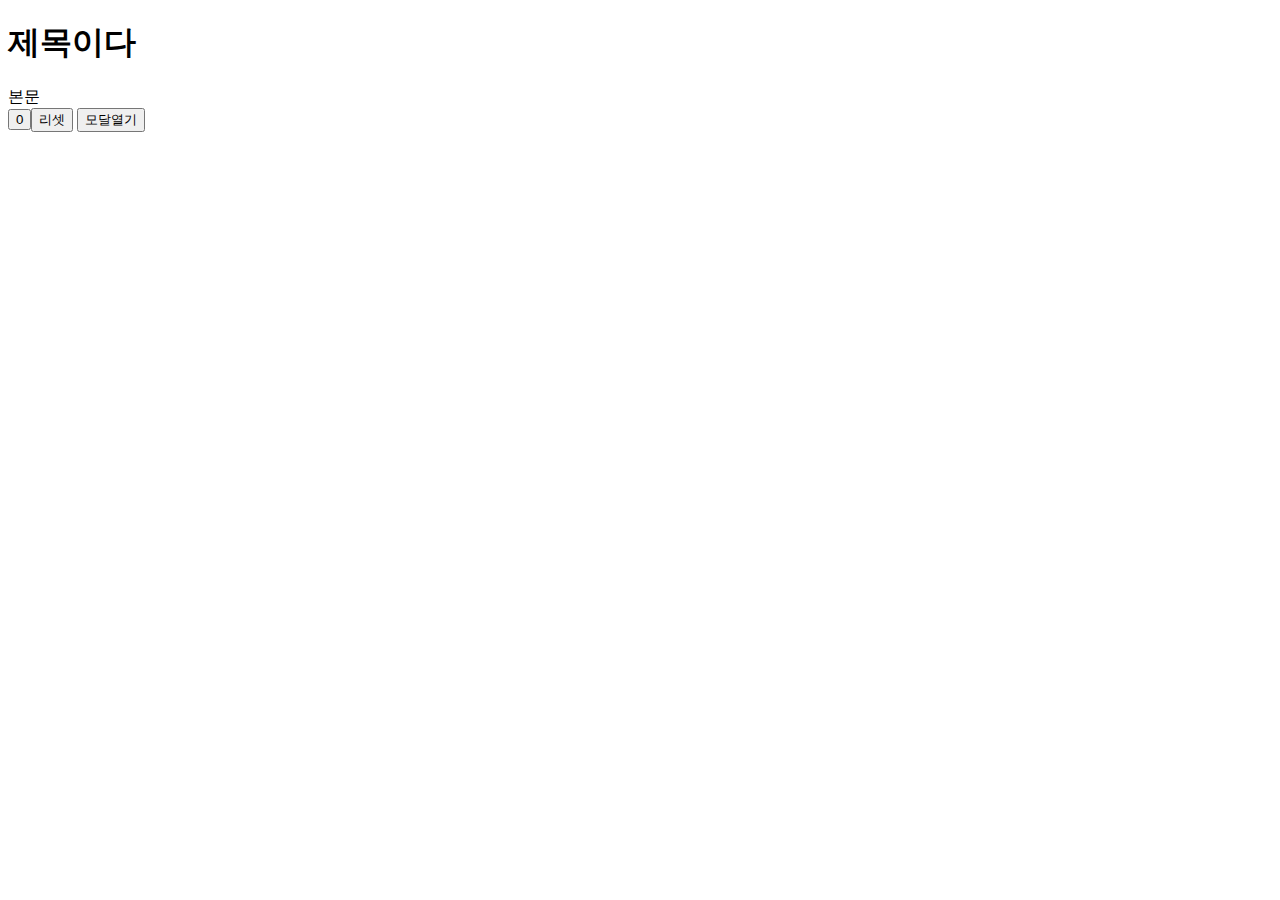
==== 1st/index.html @ 1ac344aa "과제초기코드" ====
<!DOCTYPE html>
<html lang="en">

<head>
	<meta charset="UTF-8">
	<meta name="viewport" content="width=device-width, initial-scale=1.0">
	<!-- css 코드 가져오기 -->
	<link rel="stylesheet" href="/style.css">
	<title>Document</title>
</head>

<body>
	<h1>제목이다</h1>
	<div>본문</div>
    <button class="btn">0</button><button class="reset-btn">리셋</button>
	<button class="modal-btn">모달열기</button>	
	<div class="modal">
		<div class="modal-content">
			<input class="아이디" type="text" />
			<input class="비밀번호" type="password" />
			<!-- 경고메세지 추가 -->
			<div class="경고메세지">아이디, 비번 채워넣으세요~~~!! <button class="경고창닫기">X</button></div>
			<button class="login">로그인하기</button>
			<button class="close-btn">닫기</button>
		</div>
	</div>
	<!-- 자바스크립트 코드 가져오기 -->
	<script src="/script.js"></script>
</body>

</html>
---- style.css ----
.modal {
    position: fixed;
    top: 0;
    left: 0;
    width: 100vw;
    height: 100vh;
    background-color: gray;
    opacity: 0.8;
    /* 추가 */
    display: none;
    padding-top: 100px;
  }
  
  .modal-content {
    width: 200px;
    height: 200px;
    background-color: white;
    padding: 20px;
    margin: auto;
  }
  
  .show {
    display: block;
  }
  
  /* 추가 */
  .경고메세지 {
    color: red;
    display: none;
  }
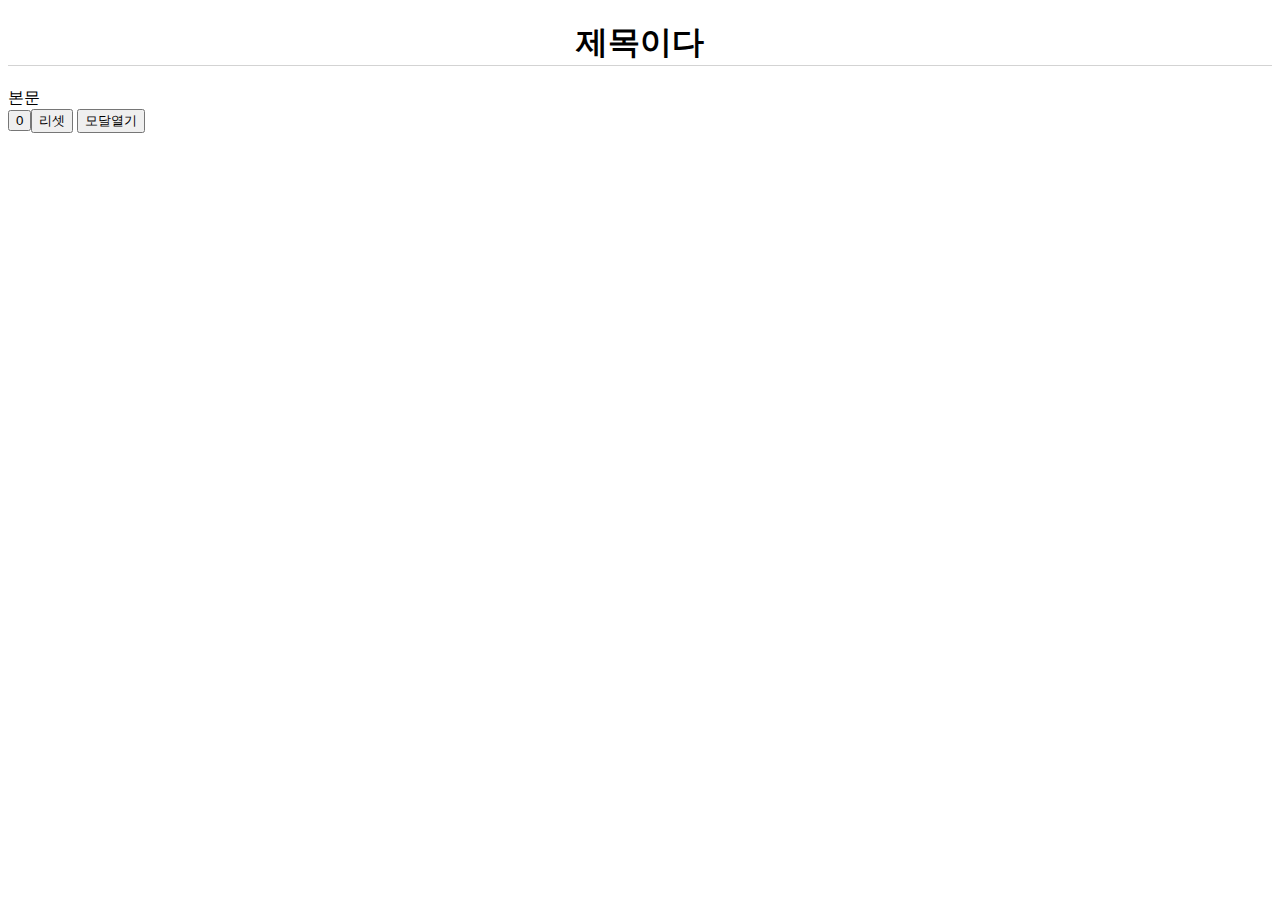
==== commit e2357b43: "title border 추가" ====
--- a/1st/index.html
+++ b/1st/index.html
@@ -10,7 +10,7 @@
 </head>
 
 <body>
-	<h1>제목이다</h1>
+	<h1 class="title">제목이다</h1>
 	<div>본문</div>
     <button class="btn">0</button><button class="reset-btn">리셋</button>
 	<button class="modal-btn">모달열기</button>	
--- a/style.css
+++ b/style.css
@@ -27,4 +27,9 @@
   .경고메세지 {
     color: red;
     display: none;
+  }
+
+  .title{
+    text-align: center;
+    border-bottom: 1px solid lightgrey;
   }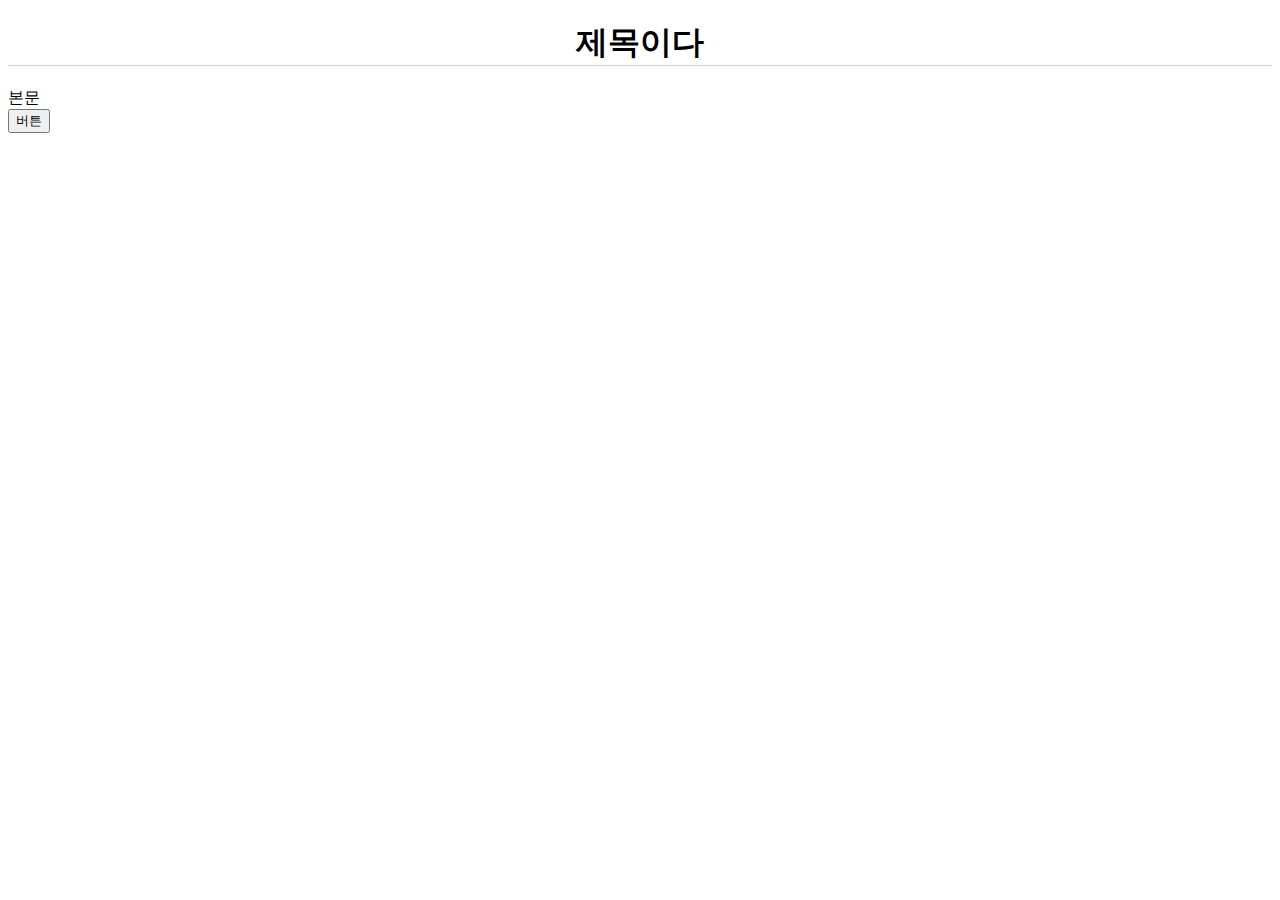
==== commit 4cad2748: "button 생성, 문제 답 작성" ====
--- a/1st/index.html
+++ b/1st/index.html
@@ -12,17 +12,8 @@
 <body>
 	<h1 class="title">제목이다</h1>
 	<div>본문</div>
-    <button class="btn">0</button><button class="reset-btn">리셋</button>
-	<button class="modal-btn">모달열기</button>	
-	<div class="modal">
-		<div class="modal-content">
-			<input class="아이디" type="text" />
-			<input class="비밀번호" type="password" />
-			<!-- 경고메세지 추가 -->
-			<div class="경고메세지">아이디, 비번 채워넣으세요~~~!! <button class="경고창닫기">X</button></div>
-			<button class="login">로그인하기</button>
-			<button class="close-btn">닫기</button>
-		</div>
+    <button class="btn">버튼</button>
+	
 	</div>
 	<!-- 자바스크립트 코드 가져오기 -->
 	<script src="/script.js"></script>
--- a/style.css
+++ b/style.css
@@ -1,35 +1,4 @@
-.modal {
-    position: fixed;
-    top: 0;
-    left: 0;
-    width: 100vw;
-    height: 100vh;
-    background-color: gray;
-    opacity: 0.8;
-    /* 추가 */
-    display: none;
-    padding-top: 100px;
-  }
-  
-  .modal-content {
-    width: 200px;
-    height: 200px;
-    background-color: white;
-    padding: 20px;
-    margin: auto;
-  }
-  
-  .show {
-    display: block;
-  }
-  
-  /* 추가 */
-  .경고메세지 {
-    color: red;
-    display: none;
-  }
-
-  .title{
-    text-align: center;
-    border-bottom: 1px solid lightgrey;
-  }+.title {
+  text-align: center;
+  border-bottom: 1px solid lightgrey;
+}
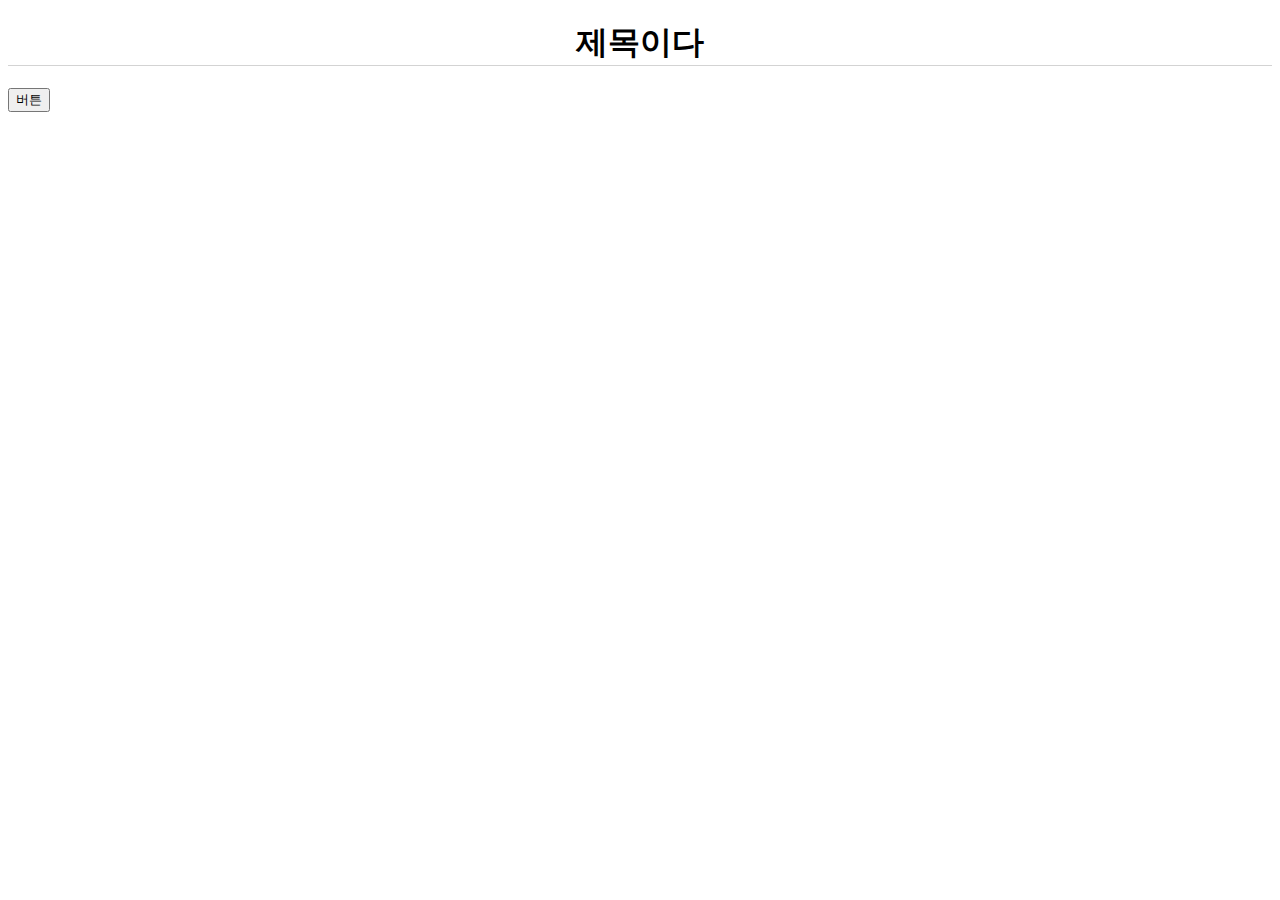
==== commit 2e39a589: "본문 삭제" ====
--- a/1st/index.html
+++ b/1st/index.html
@@ -11,7 +11,7 @@
 
 <body>
 	<h1 class="title">제목이다</h1>
-	<div>본문</div>
+
     <button class="btn">버튼</button>
 	
 	</div>
